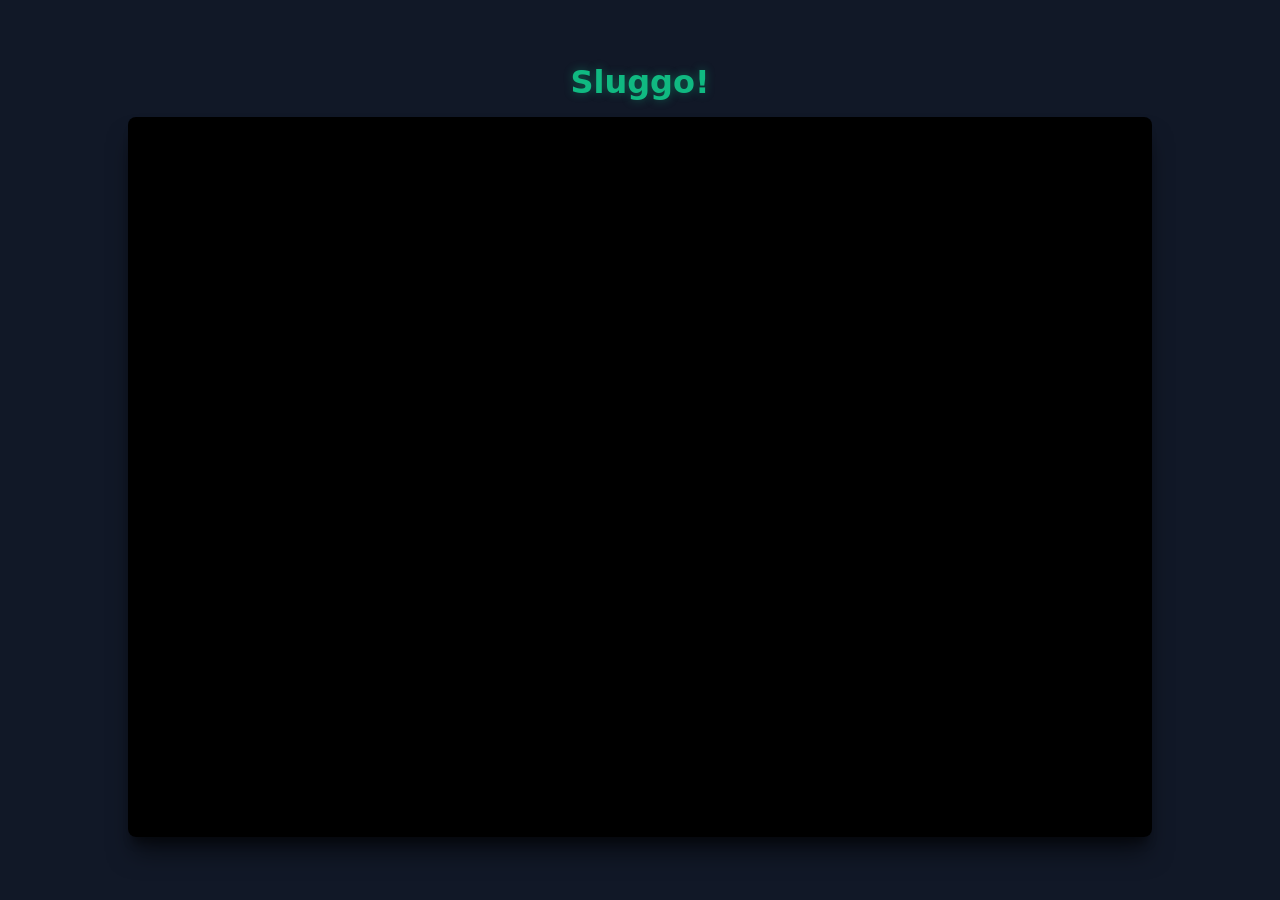
==== web/index.html @ 5cfd44ae "feat: ci + web build" ====
<!DOCTYPE html>
<html lang="en">
<head>
    <meta charset="UTF-8">
    <meta name="viewport" content="width=device-width, initial-scale=1.0">
    <title>Sluggo!</title>
    <style>
        * {
            box-sizing: border-box;
            margin: 0;
            padding: 0;
        }
        body {
            background-color: #111827;
            color: #f3f4f6;
            font-family: system-ui, -apple-system, BlinkMacSystemFont, 'Segoe UI', Roboto, Oxygen, Ubuntu, Cantarell, sans-serif;
            display: flex;
            flex-direction: column;
            align-items: center;
            justify-content: center;
            min-height: 100vh;
            overflow: hidden;
        }
        h1 {
            margin-bottom: 1rem;
            font-size: 2rem;
            color: #10b981;
            text-shadow: 0 0 10px rgba(16, 185, 129, 0.4);
        }
        iframe {
            width: 1024px;
            height: 768px;
            max-width: 100vw;
            max-height: 80vh;
            border: none;
            border-radius: 8px;
            box-shadow: 0 20px 25px -5px rgba(0, 0, 0, 0.5), 0 10px 10px -5px rgba(0, 0, 0, 0.4);
        }
    </style>
</head>
<body>
    <h1>Sluggo!</h1>
    <iframe src="main.html" width="1024" height="768" allow="autoplay"></iframe>
</body>
</html>
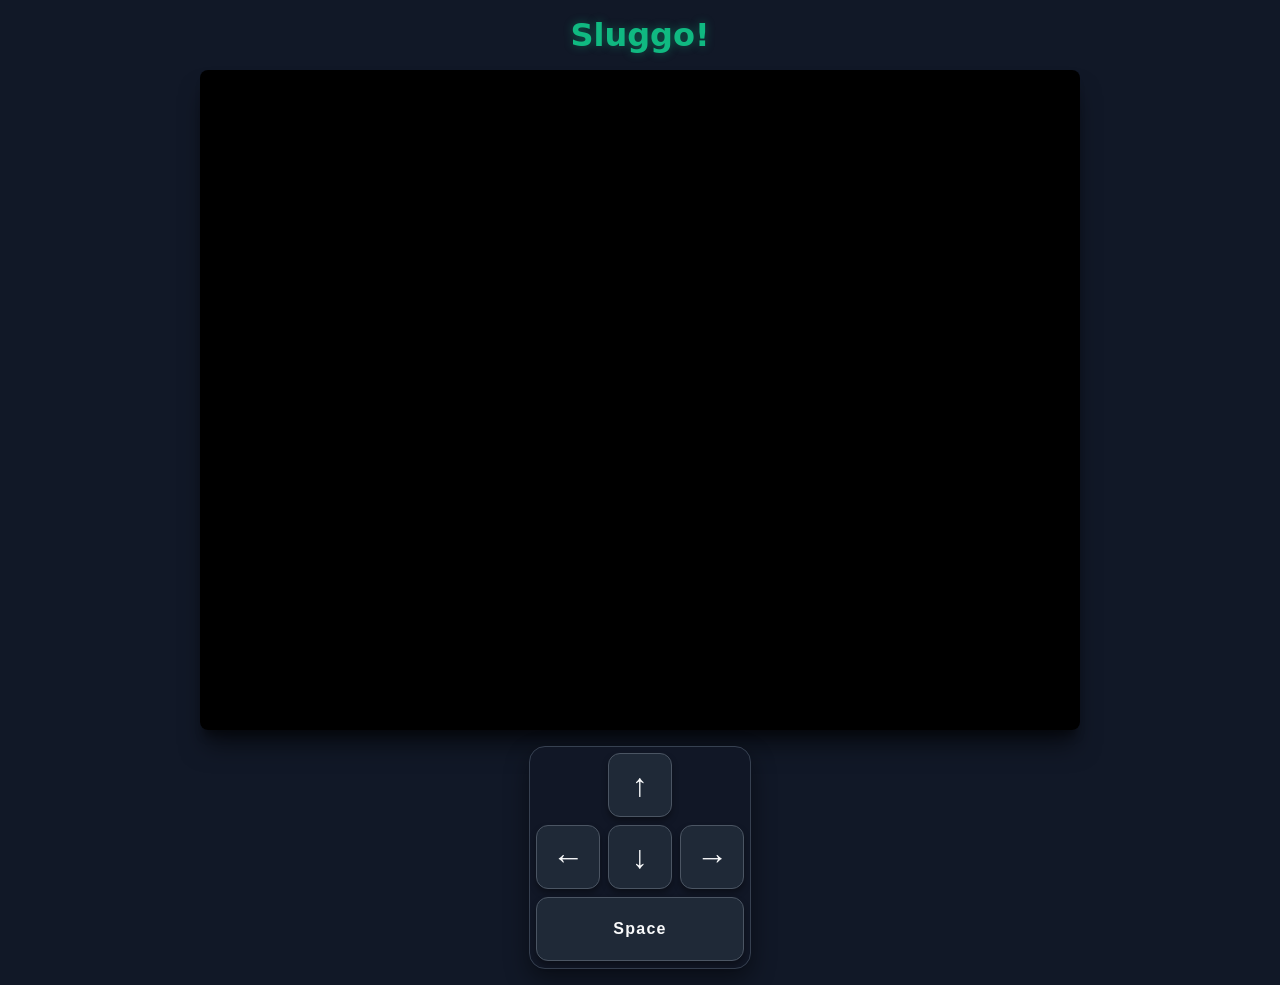
==== commit ef1ba51c: "feat: add mobile web game controls" ====
--- a/web/index.html
+++ b/web/index.html
@@ -5,41 +5,330 @@
     <meta name="viewport" content="width=device-width, initial-scale=1.0">
     <title>Sluggo!</title>
     <style>
+        :root {
+            color-scheme: dark;
+            --control-size: clamp(3.25rem, 12vw, 4rem);
+        }
+
         * {
             box-sizing: border-box;
             margin: 0;
             padding: 0;
         }
+
         body {
             background-color: #111827;
             color: #f3f4f6;
             font-family: system-ui, -apple-system, BlinkMacSystemFont, 'Segoe UI', Roboto, Oxygen, Ubuntu, Cantarell, sans-serif;
             display: flex;
+            min-height: 100vh;
+            min-height: 100dvh;
+            overflow: auto;
+            padding: 1rem;
+        }
+
+        .game-page {
+            align-items: center;
+            display: flex;
+            flex: 1;
             flex-direction: column;
-            align-items: center;
-            justify-content: center;
-            min-height: 100vh;
-            overflow: hidden;
-        }
+            gap: 1rem;
+            justify-content: flex-start;
+            margin: 0 auto;
+            max-width: 1024px;
+        }
+
         h1 {
-            margin-bottom: 1rem;
-            font-size: 2rem;
+            flex: 0 0 auto;
+            font-size: clamp(1.5rem, 5vw, 2rem);
             color: #10b981;
             text-shadow: 0 0 10px rgba(16, 185, 129, 0.4);
         }
-        iframe {
-            width: 1024px;
-            height: 768px;
-            max-width: 100vw;
-            max-height: 80vh;
+
+        .game-frame {
+            aspect-ratio: 4 / 3;
             border: none;
             border-radius: 8px;
             box-shadow: 0 20px 25px -5px rgba(0, 0, 0, 0.5), 0 10px 10px -5px rgba(0, 0, 0, 0.4);
+            display: block;
+            height: auto;
+            max-width: 100%;
+            width: min(1024px, 100%, calc(133.333dvh - 20rem));
+        }
+
+        .controls {
+            align-self: center;
+            background-color: rgba(17, 24, 39, 0.94);
+            border: 1px solid #374151;
+            border-radius: 1rem;
+            box-shadow: 0 10px 25px rgba(0, 0, 0, 0.45);
+            display: grid;
+            gap: 0.5rem;
+            grid-template-columns: repeat(3, var(--control-size));
+            grid-template-rows: repeat(3, var(--control-size));
+            padding: 0.4rem;
+            position: static;
+            touch-action: none;
+            user-select: none;
+            width: max-content;
+            -webkit-user-select: none;
+        }
+
+        .control {
+            align-items: center;
+            background-color: #1f2937;
+            border: 1px solid #4b5563;
+            border-radius: 0.75rem;
+            box-shadow: 0 4px 6px rgba(0, 0, 0, 0.35);
+            color: #f9fafb;
+            cursor: pointer;
+            display: flex;
+            font-size: clamp(1.5rem, 6vw, 2rem);
+            height: var(--control-size);
+            justify-content: center;
+            touch-action: none;
+            transition: background-color 80ms ease, border-color 80ms ease, transform 80ms ease;
+            width: var(--control-size);
+        }
+
+        .control:hover {
+            background-color: #374151;
+            border-color: #10b981;
+        }
+
+        .control:focus-visible {
+            border-color: #34d399;
+            outline: 3px solid rgba(52, 211, 153, 0.45);
+            outline-offset: 3px;
+        }
+
+        .control.is-active,
+        .control:active {
+            background-color: #047857;
+            border-color: #34d399;
+            transform: scale(0.94);
+        }
+
+        .control-up {
+            grid-column: 2;
+            grid-row: 1;
+        }
+
+        .control-left {
+            grid-column: 1;
+            grid-row: 2;
+        }
+
+        .control-down {
+            grid-column: 2;
+            grid-row: 2;
+        }
+
+        .control-right {
+            grid-column: 3;
+            grid-row: 2;
+        }
+
+        .control-space {
+            font-size: clamp(0.8rem, 3vw, 1rem);
+            font-weight: 700;
+            grid-column: 1 / -1;
+            letter-spacing: 0.08em;
+            width: 100%;
+        }
+
+        @media (orientation: landscape) and (max-height: 600px) {
+            body {
+                padding: 0.5rem;
+            }
+
+            .game-page {
+                flex-direction: row;
+                gap: 0.5rem;
+                max-width: none;
+            }
+
+            .game-frame {
+                width: min(calc(100vw - 13rem), calc(133.333dvh - 1.5rem));
+            }
+
+            h1 {
+                display: none;
+            }
+
+            .controls {
+                --control-size: clamp(2.75rem, 14vh, 3.5rem);
+                align-self: flex-end;
+            }
+        }
+
+        @media (orientation: portrait) {
+            body {
+                display: block;
+                min-height: 0;
+                overflow: visible;
+                padding: 0;
+            }
+
+            .game-page {
+                flex: none;
+                gap: 0.5rem;
+                padding: 0;
+                width: 100%;
+            }
+
+            .game-frame {
+                width: 100%;
+            }
+
+            .controls {
+                box-shadow: none;
+            }
         }
     </style>
 </head>
 <body>
-    <h1>Sluggo!</h1>
-    <iframe src="main.html" width="1024" height="768" allow="autoplay"></iframe>
+    <main class="game-page">
+        <h1>Sluggo!</h1>
+        <iframe class="game-frame" id="game-frame" src="main.html" width="1024" height="768" allow="autoplay" title="Sluggo game"></iframe>
+
+        <nav class="controls" aria-label="Game controls">
+            <button class="control control-up" type="button" data-key="ArrowUp" aria-label="Move up">↑</button>
+            <button class="control control-left" type="button" data-key="ArrowLeft" aria-label="Move left">←</button>
+            <button class="control control-down" type="button" data-key="ArrowDown" aria-label="Move down">↓</button>
+            <button class="control control-right" type="button" data-key="ArrowRight" aria-label="Move right">→</button>
+            <button class="control control-space" type="button" data-key="Space" aria-label="Restart game">Space</button>
+        </nav>
+    </main>
+
+    <script>
+        const gameFrame = document.getElementById("game-frame");
+        const controls = Array.from(document.querySelectorAll(".control"));
+        const pressedKeys = new Map();
+        const minimumPressDuration = 100;
+        const keyCodes = {
+            ArrowUp: 38,
+            ArrowLeft: 37,
+            ArrowDown: 40,
+            ArrowRight: 39,
+            Space: 32,
+        };
+
+        function gameCanvas() {
+            return gameFrame.contentDocument?.querySelector("canvas") ?? null;
+        }
+
+        function dispatchKey(key, type) {
+            const canvas = gameCanvas();
+            if (!canvas || !gameFrame.contentWindow) {
+                return;
+            }
+
+            const event = new gameFrame.contentWindow.KeyboardEvent(type, {
+                bubbles: true,
+                cancelable: true,
+                code: key,
+                key: key === "Space" ? " " : key,
+                keyCode: keyCodes[key],
+                repeat: false,
+                view: gameFrame.contentWindow,
+                which: keyCodes[key],
+            });
+
+            canvas.dispatchEvent(event);
+        }
+
+        function pressControl(control) {
+            const key = control.dataset.key;
+            if (pressedKeys.has(key) || !gameCanvas()) {
+                return;
+            }
+
+            const state = {
+                control,
+                pressedAt: performance.now(),
+                releaseTimer: null,
+            };
+            pressedKeys.set(key, state);
+            control.classList.add("is-active");
+            dispatchKey(key, "keydown");
+        }
+
+        function releaseControl(control, immediately = false) {
+            const key = control.dataset.key;
+            const state = pressedKeys.get(key);
+            if (!state) {
+                return;
+            }
+
+            const release = () => {
+                if (pressedKeys.get(key) !== state) {
+                    return;
+                }
+
+                clearTimeout(state.releaseTimer);
+                pressedKeys.delete(key);
+                control.classList.remove("is-active");
+                dispatchKey(key, "keyup");
+            };
+
+            if (immediately) {
+                release();
+                return;
+            }
+
+            const pressDuration = performance.now() - state.pressedAt;
+            const releaseDelay = Math.max(0, minimumPressDuration - pressDuration);
+            state.releaseTimer = window.setTimeout(release, releaseDelay);
+        }
+
+        controls.forEach((control) => {
+            control.addEventListener("pointerdown", (event) => {
+                if (!event.isPrimary) {
+                    return;
+                }
+
+                event.preventDefault();
+                control.setPointerCapture(event.pointerId);
+                pressControl(control);
+            });
+
+            control.addEventListener("pointerup", (event) => {
+                if (event.isPrimary) {
+                    releaseControl(control);
+                }
+            });
+
+            control.addEventListener("pointercancel", () => {
+                releaseControl(control, true);
+            });
+
+            // Assistive technology and keyboard activation generate a click
+            // without the corresponding pointer events.
+            control.addEventListener("click", (event) => {
+                if (event.detail === 0) {
+                    pressControl(control);
+                    releaseControl(control);
+                }
+            });
+        });
+
+        function releaseAllControls() {
+            pressedKeys.forEach((state) => releaseControl(state.control, true));
+        }
+
+        window.addEventListener("blur", () => {
+            requestAnimationFrame(() => {
+                if (!document.hasFocus() || document.activeElement !== gameFrame) {
+                    releaseAllControls();
+                }
+            });
+        });
+        document.addEventListener("visibilitychange", () => {
+            if (document.hidden) {
+                releaseAllControls();
+            }
+        });
+    </script>
 </body>
 </html>
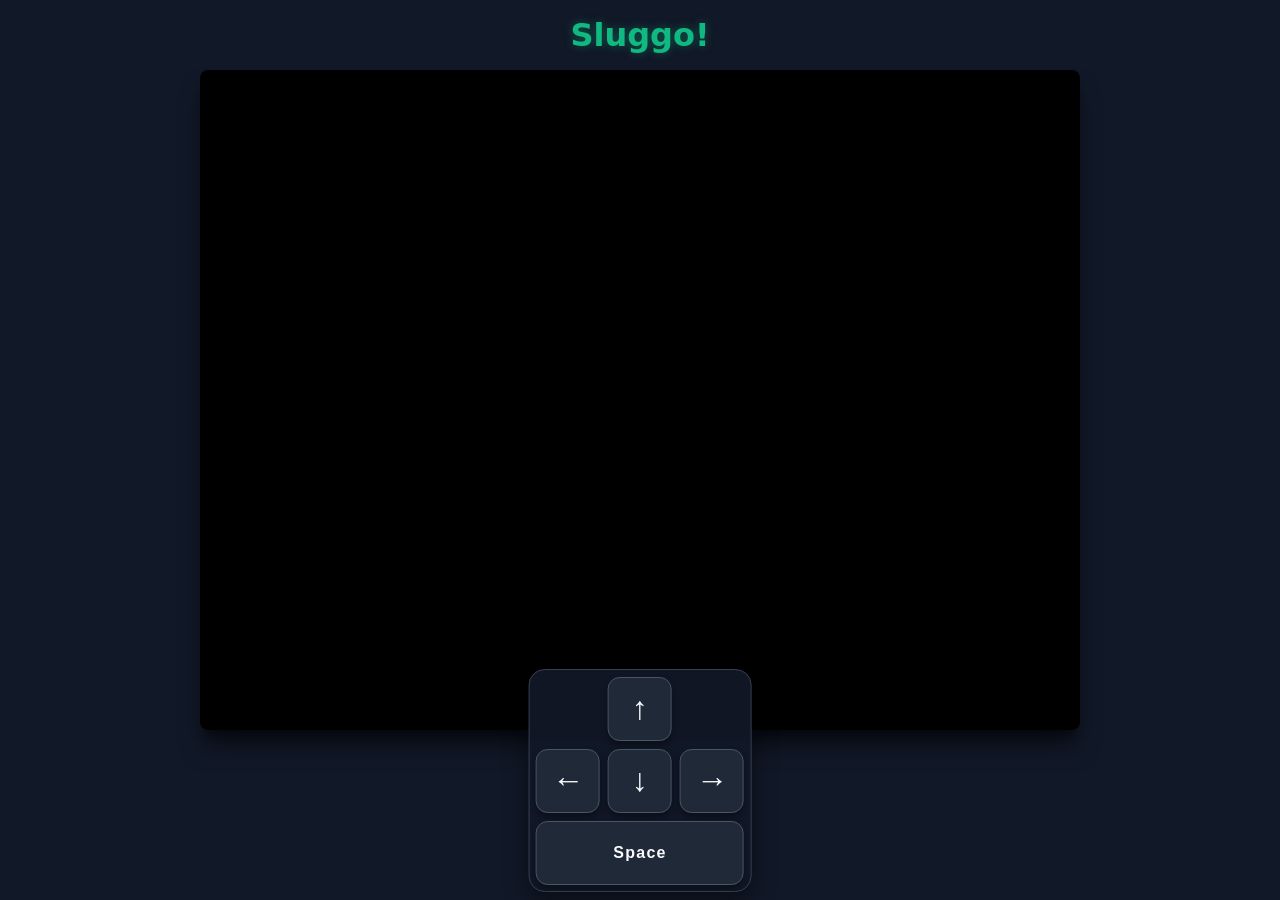
==== commit c40a84b6: "fix: stick web controls to bottom" ====
--- a/web/index.html
+++ b/web/index.html
@@ -61,16 +61,20 @@
             background-color: rgba(17, 24, 39, 0.94);
             border: 1px solid #374151;
             border-radius: 1rem;
+            bottom: calc(0.5rem + env(safe-area-inset-bottom, 0px));
             box-shadow: 0 10px 25px rgba(0, 0, 0, 0.45);
             display: grid;
             gap: 0.5rem;
             grid-template-columns: repeat(3, var(--control-size));
             grid-template-rows: repeat(3, var(--control-size));
+            left: 50%;
             padding: 0.4rem;
-            position: static;
+            position: fixed;
             touch-action: none;
+            transform: translateX(-50%);
             user-select: none;
             width: max-content;
+            z-index: 10;
             -webkit-user-select: none;
         }
 
@@ -158,7 +162,9 @@
 
             .controls {
                 --control-size: clamp(2.75rem, 14vh, 3.5rem);
-                align-self: flex-end;
+                left: auto;
+                right: 0.5rem;
+                transform: none;
             }
         }
 
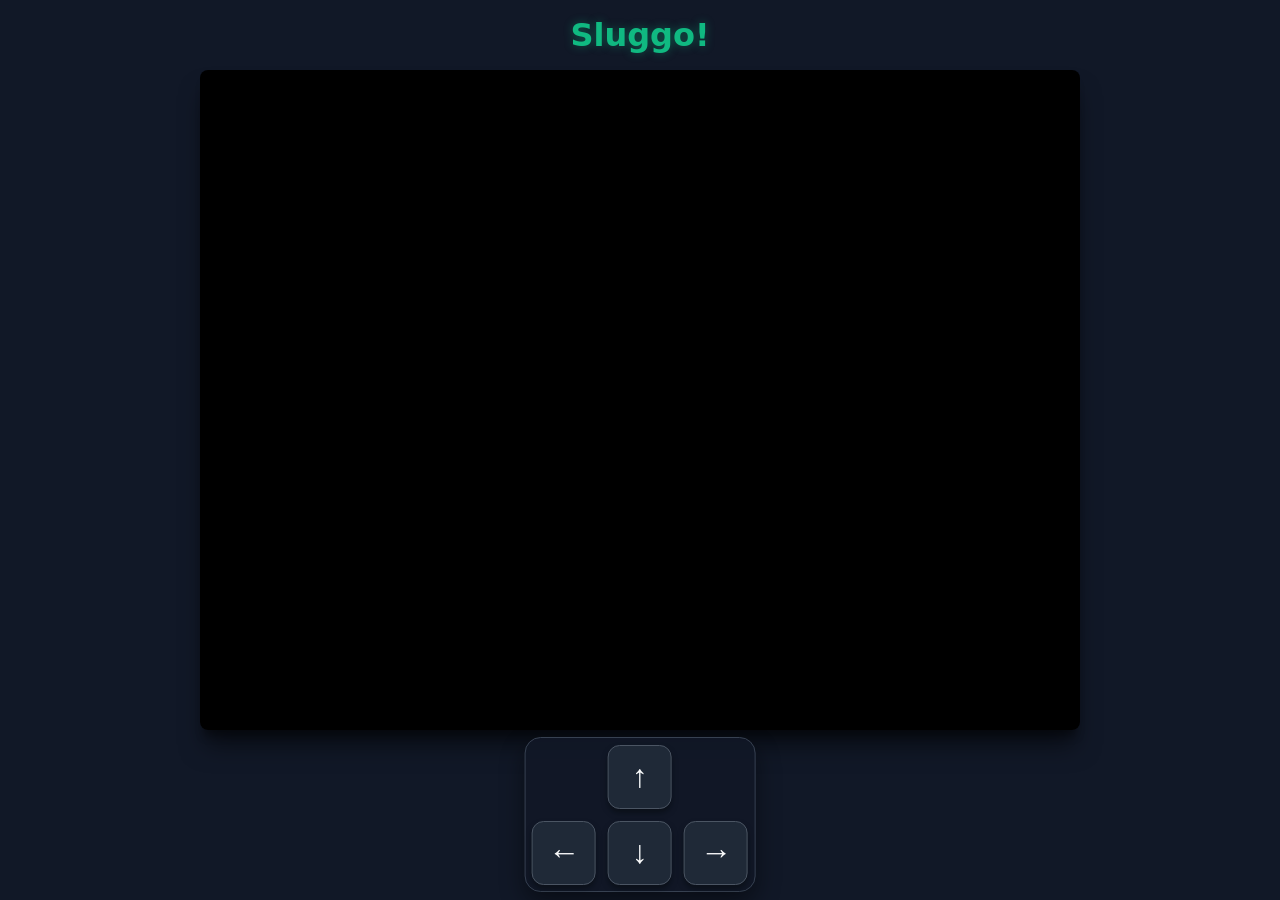
==== commit da271a5d: "feat: drop the space button and enlarge two-handed mobile controls Removing the space button left th" ====
--- a/web/index.html
+++ b/web/index.html
@@ -4,194 +4,8 @@
     <meta charset="UTF-8">
     <meta name="viewport" content="width=device-width, initial-scale=1.0">
     <title>Sluggo!</title>
-    <style>
-        :root {
-            color-scheme: dark;
-            --control-size: clamp(3.25rem, 12vw, 4rem);
-        }
-
-        * {
-            box-sizing: border-box;
-            margin: 0;
-            padding: 0;
-        }
-
-        body {
-            background-color: #111827;
-            color: #f3f4f6;
-            font-family: system-ui, -apple-system, BlinkMacSystemFont, 'Segoe UI', Roboto, Oxygen, Ubuntu, Cantarell, sans-serif;
-            display: flex;
-            min-height: 100vh;
-            min-height: 100dvh;
-            overflow: auto;
-            padding: 1rem;
-        }
-
-        .game-page {
-            align-items: center;
-            display: flex;
-            flex: 1;
-            flex-direction: column;
-            gap: 1rem;
-            justify-content: flex-start;
-            margin: 0 auto;
-            max-width: 1024px;
-        }
-
-        h1 {
-            flex: 0 0 auto;
-            font-size: clamp(1.5rem, 5vw, 2rem);
-            color: #10b981;
-            text-shadow: 0 0 10px rgba(16, 185, 129, 0.4);
-        }
-
-        .game-frame {
-            aspect-ratio: 4 / 3;
-            border: none;
-            border-radius: 8px;
-            box-shadow: 0 20px 25px -5px rgba(0, 0, 0, 0.5), 0 10px 10px -5px rgba(0, 0, 0, 0.4);
-            display: block;
-            height: auto;
-            max-width: 100%;
-            width: min(1024px, 100%, calc(133.333dvh - 20rem));
-        }
-
-        .controls {
-            align-self: center;
-            background-color: rgba(17, 24, 39, 0.94);
-            border: 1px solid #374151;
-            border-radius: 1rem;
-            bottom: calc(0.5rem + env(safe-area-inset-bottom, 0px));
-            box-shadow: 0 10px 25px rgba(0, 0, 0, 0.45);
-            display: grid;
-            gap: 0.5rem;
-            grid-template-columns: repeat(3, var(--control-size));
-            grid-template-rows: repeat(3, var(--control-size));
-            left: 50%;
-            padding: 0.4rem;
-            position: fixed;
-            touch-action: none;
-            transform: translateX(-50%);
-            user-select: none;
-            width: max-content;
-            z-index: 10;
-            -webkit-user-select: none;
-        }
-
-        .control {
-            align-items: center;
-            background-color: #1f2937;
-            border: 1px solid #4b5563;
-            border-radius: 0.75rem;
-            box-shadow: 0 4px 6px rgba(0, 0, 0, 0.35);
-            color: #f9fafb;
-            cursor: pointer;
-            display: flex;
-            font-size: clamp(1.5rem, 6vw, 2rem);
-            height: var(--control-size);
-            justify-content: center;
-            touch-action: none;
-            transition: background-color 80ms ease, border-color 80ms ease, transform 80ms ease;
-            width: var(--control-size);
-        }
-
-        .control:hover {
-            background-color: #374151;
-            border-color: #10b981;
-        }
-
-        .control:focus-visible {
-            border-color: #34d399;
-            outline: 3px solid rgba(52, 211, 153, 0.45);
-            outline-offset: 3px;
-        }
-
-        .control.is-active,
-        .control:active {
-            background-color: #047857;
-            border-color: #34d399;
-            transform: scale(0.94);
-        }
-
-        .control-up {
-            grid-column: 2;
-            grid-row: 1;
-        }
-
-        .control-left {
-            grid-column: 1;
-            grid-row: 2;
-        }
-
-        .control-down {
-            grid-column: 2;
-            grid-row: 2;
-        }
-
-        .control-right {
-            grid-column: 3;
-            grid-row: 2;
-        }
-
-        .control-space {
-            font-size: clamp(0.8rem, 3vw, 1rem);
-            font-weight: 700;
-            grid-column: 1 / -1;
-            letter-spacing: 0.08em;
-            width: 100%;
-        }
-
-        @media (orientation: landscape) and (max-height: 600px) {
-            body {
-                padding: 0.5rem;
-            }
-
-            .game-page {
-                flex-direction: row;
-                gap: 0.5rem;
-                max-width: none;
-            }
-
-            .game-frame {
-                width: min(calc(100vw - 13rem), calc(133.333dvh - 1.5rem));
-            }
-
-            h1 {
-                display: none;
-            }
-
-            .controls {
-                --control-size: clamp(2.75rem, 14vh, 3.5rem);
-                left: auto;
-                right: 0.5rem;
-                transform: none;
-            }
-        }
-
-        @media (orientation: portrait) {
-            body {
-                display: block;
-                min-height: 0;
-                overflow: visible;
-                padding: 0;
-            }
-
-            .game-page {
-                flex: none;
-                gap: 0.5rem;
-                padding: 0;
-                width: 100%;
-            }
-
-            .game-frame {
-                width: 100%;
-            }
-
-            .controls {
-                box-shadow: none;
-            }
-        }
-    </style>
+    <link rel="stylesheet" href="style.css">
+    <script src="controls.js" defer></script>
 </head>
 <body>
     <main class="game-page">
@@ -203,138 +17,7 @@
             <button class="control control-left" type="button" data-key="ArrowLeft" aria-label="Move left">←</button>
             <button class="control control-down" type="button" data-key="ArrowDown" aria-label="Move down">↓</button>
             <button class="control control-right" type="button" data-key="ArrowRight" aria-label="Move right">→</button>
-            <button class="control control-space" type="button" data-key="Space" aria-label="Restart game">Space</button>
         </nav>
     </main>
-
-    <script>
-        const gameFrame = document.getElementById("game-frame");
-        const controls = Array.from(document.querySelectorAll(".control"));
-        const pressedKeys = new Map();
-        const minimumPressDuration = 100;
-        const keyCodes = {
-            ArrowUp: 38,
-            ArrowLeft: 37,
-            ArrowDown: 40,
-            ArrowRight: 39,
-            Space: 32,
-        };
-
-        function gameCanvas() {
-            return gameFrame.contentDocument?.querySelector("canvas") ?? null;
-        }
-
-        function dispatchKey(key, type) {
-            const canvas = gameCanvas();
-            if (!canvas || !gameFrame.contentWindow) {
-                return;
-            }
-
-            const event = new gameFrame.contentWindow.KeyboardEvent(type, {
-                bubbles: true,
-                cancelable: true,
-                code: key,
-                key: key === "Space" ? " " : key,
-                keyCode: keyCodes[key],
-                repeat: false,
-                view: gameFrame.contentWindow,
-                which: keyCodes[key],
-            });
-
-            canvas.dispatchEvent(event);
-        }
-
-        function pressControl(control) {
-            const key = control.dataset.key;
-            if (pressedKeys.has(key) || !gameCanvas()) {
-                return;
-            }
-
-            const state = {
-                control,
-                pressedAt: performance.now(),
-                releaseTimer: null,
-            };
-            pressedKeys.set(key, state);
-            control.classList.add("is-active");
-            dispatchKey(key, "keydown");
-        }
-
-        function releaseControl(control, immediately = false) {
-            const key = control.dataset.key;
-            const state = pressedKeys.get(key);
-            if (!state) {
-                return;
-            }
-
-            const release = () => {
-                if (pressedKeys.get(key) !== state) {
-                    return;
-                }
-
-                clearTimeout(state.releaseTimer);
-                pressedKeys.delete(key);
-                control.classList.remove("is-active");
-                dispatchKey(key, "keyup");
-            };
-
-            if (immediately) {
-                release();
-                return;
-            }
-
-            const pressDuration = performance.now() - state.pressedAt;
-            const releaseDelay = Math.max(0, minimumPressDuration - pressDuration);
-            state.releaseTimer = window.setTimeout(release, releaseDelay);
-        }
-
-        controls.forEach((control) => {
-            control.addEventListener("pointerdown", (event) => {
-                if (!event.isPrimary) {
-                    return;
-                }
-
-                event.preventDefault();
-                control.setPointerCapture(event.pointerId);
-                pressControl(control);
-            });
-
-            control.addEventListener("pointerup", (event) => {
-                if (event.isPrimary) {
-                    releaseControl(control);
-                }
-            });
-
-            control.addEventListener("pointercancel", () => {
-                releaseControl(control, true);
-            });
-
-            // Assistive technology and keyboard activation generate a click
-            // without the corresponding pointer events.
-            control.addEventListener("click", (event) => {
-                if (event.detail === 0) {
-                    pressControl(control);
-                    releaseControl(control);
-                }
-            });
-        });
-
-        function releaseAllControls() {
-            pressedKeys.forEach((state) => releaseControl(state.control, true));
-        }
-
-        window.addEventListener("blur", () => {
-            requestAnimationFrame(() => {
-                if (!document.hasFocus() || document.activeElement !== gameFrame) {
-                    releaseAllControls();
-                }
-            });
-        });
-        document.addEventListener("visibilitychange", () => {
-            if (document.hidden) {
-                releaseAllControls();
-            }
-        });
-    </script>
 </body>
 </html>
--- a/web/style.css
+++ b/web/style.css
@@ -0,0 +1,176 @@
+:root {
+    color-scheme: dark;
+    --control-size: clamp(3.25rem, 12vw, 4rem);
+}
+
+* {
+    box-sizing: border-box;
+    margin: 0;
+    padding: 0;
+}
+
+body {
+    background-color: #111827;
+    color: #f3f4f6;
+    font-family: system-ui, sans-serif;
+    display: flex;
+    min-height: 100vh;
+    min-height: 100dvh;
+    overflow: auto;
+    padding: 1rem;
+}
+
+.game-page {
+    align-items: center;
+    display: flex;
+    flex: 1;
+    flex-direction: column;
+    gap: 1rem;
+    justify-content: flex-start;
+    margin: 0 auto;
+    max-width: 1024px;
+}
+
+h1 {
+    color: #10b981;
+    font-size: clamp(1.5rem, 5vw, 2rem);
+    text-shadow: 0 0 10px rgba(16, 185, 129, 0.4);
+}
+
+.game-frame {
+    aspect-ratio: 4 / 3;
+    border: none;
+    border-radius: 8px;
+    box-shadow: 0 20px 25px -5px rgba(0, 0, 0, 0.5), 0 10px 10px -5px rgba(0, 0, 0, 0.4);
+    display: block;
+    height: auto;
+    max-width: 100%;
+    width: min(1024px, 100%, calc(133.333dvh - 20rem));
+}
+
+.controls {
+    background-color: rgba(17, 24, 39, 0.94);
+    border: 1px solid #374151;
+    border-radius: 1rem;
+    bottom: calc(0.5rem + env(safe-area-inset-bottom, 0px));
+    box-shadow: 0 10px 25px rgba(0, 0, 0, 0.45);
+    display: grid;
+    gap: 0.75rem;
+    grid-template-columns: repeat(3, var(--control-size));
+    grid-template-rows: repeat(2, var(--control-size));
+    left: 50%;
+    padding: 0.4rem;
+    position: fixed;
+    touch-action: none;
+    transform: translateX(-50%);
+    user-select: none;
+    width: max-content;
+    z-index: 10;
+    -webkit-user-select: none;
+}
+
+.control {
+    align-items: center;
+    background-color: #1f2937;
+    border: 1px solid #4b5563;
+    border-radius: 0.75rem;
+    box-shadow: 0 4px 6px rgba(0, 0, 0, 0.35);
+    color: #f9fafb;
+    cursor: pointer;
+    display: flex;
+    font-size: clamp(1.5rem, 6vw, 2rem);
+    height: var(--control-size);
+    justify-content: center;
+    transition: background-color 80ms ease, border-color 80ms ease, transform 80ms ease;
+    width: var(--control-size);
+}
+
+.control:hover {
+    background-color: #374151;
+    border-color: #10b981;
+}
+
+.control:focus-visible {
+    border-color: #34d399;
+    outline: 3px solid rgba(52, 211, 153, 0.45);
+    outline-offset: 3px;
+}
+
+.control:active {
+    background-color: #047857;
+    border-color: #34d399;
+    transform: scale(0.94);
+}
+
+.control-up {
+    grid-column: 2;
+    grid-row: 1;
+}
+
+.control-left {
+    grid-column: 1;
+    grid-row: 2;
+}
+
+.control-down {
+    grid-column: 2;
+    grid-row: 2;
+}
+
+.control-right {
+    grid-column: 3;
+    grid-row: 2;
+}
+
+@media (orientation: landscape) and (max-height: 600px) {
+    body {
+        padding: 0.5rem;
+    }
+
+    .game-page {
+        flex-direction: row;
+        gap: 0.5rem;
+        max-width: none;
+    }
+
+    .game-frame {
+        width: min(calc(100vw - 17rem), calc(133.333dvh - 1.5rem));
+    }
+
+    h1 {
+        display: none;
+    }
+
+    .controls {
+        /* Two-handed landscape: bigger targets. The frame is narrowed above to
+           match so the pad never covers the game. */
+        --control-size: clamp(3rem, 16vh, 4.25rem);
+        left: auto;
+        right: 0.5rem;
+        transform: none;
+    }
+}
+
+@media (orientation: portrait) {
+    body {
+        display: block;
+        min-height: 0;
+        overflow: visible;
+        padding: 0;
+    }
+
+    .game-page {
+        flex: none;
+        gap: 0.5rem;
+        padding: 0;
+        width: 100%;
+    }
+
+    .game-frame {
+        width: 100%;
+    }
+
+    .controls {
+        box-shadow: none;
+    }
+}
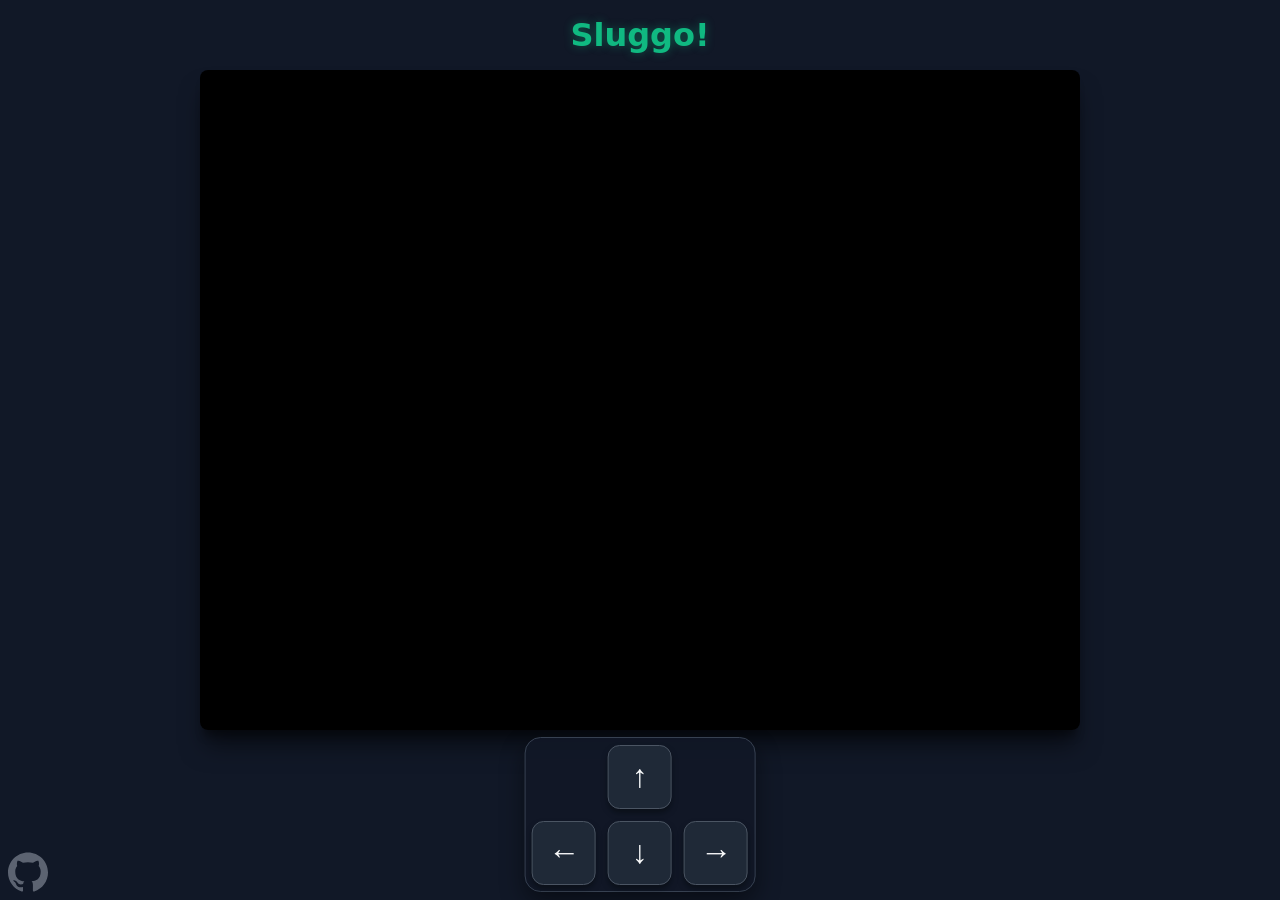
==== commit e4993857: "refactor: improve font clarity + add github link" ====
--- a/web/index.html
+++ b/web/index.html
@@ -18,6 +18,10 @@
             <button class="control control-down" type="button" data-key="ArrowDown" aria-label="Move down">↓</button>
             <button class="control control-right" type="button" data-key="ArrowRight" aria-label="Move right">→</button>
         </nav>
+
+        <a class="source-link" href="https://github.com/AdrianLThomas/sluggo" target="_blank" rel="noopener noreferrer" aria-label="Source code on GitHub" title="Source code on GitHub">
+            <svg viewBox="0 0 24 24" width="40" height="40" fill="currentColor" aria-hidden="true" focusable="false"><path d="M12 .297c-6.63 0-12 5.373-12 12 0 5.303 3.438 9.8 8.205 11.385.6.113.82-.258.82-.577 0-.285-.01-1.04-.015-2.04-3.338.724-4.042-1.61-4.042-1.61C4.422 18.07 3.633 17.7 3.633 17.7c-1.087-.744.084-.729.084-.729 1.205.084 1.838 1.236 1.838 1.236 1.07 1.835 2.809 1.305 3.495.998.108-.776.417-1.305.76-1.605-2.665-.3-5.466-1.332-5.466-5.93 0-1.31.465-2.38 1.235-3.22-.135-.303-.54-1.523.105-3.176 0 0 1.005-.322 3.3 1.23.96-.267 1.98-.399 3-.405 1.02.006 2.04.138 3 .405 2.28-1.552 3.285-1.23 3.285-1.23.645 1.653.24 2.873.12 3.176.765.84 1.23 1.91 1.23 3.22 0 4.61-2.805 5.625-5.475 5.92.42.36.81 1.096.81 2.22 0 1.606-.015 2.896-.015 3.286 0 .315.21.69.825.57C20.565 22.092 24 17.592 24 12.297c0-6.627-5.373-12-12-12"/></svg>
+        </a>
     </main>
 </body>
 </html>
--- a/web/style.css
+++ b/web/style.css
@@ -35,6 +35,23 @@
     color: #10b981;
     font-size: clamp(1.5rem, 5vw, 2rem);
     text-shadow: 0 0 10px rgba(16, 185, 129, 0.4);
+}
+
+.source-link {
+    bottom: calc(0.5rem + env(safe-area-inset-bottom, 0px));
+    color: #9ca3af;
+    left: calc(0.5rem + env(safe-area-inset-left, 0px));
+    line-height: 0;
+    opacity: 0.55;
+    position: fixed;
+    transition: color 80ms ease, opacity 80ms ease;
+    z-index: 5;
+}
+
+.source-link:hover,
+.source-link:focus-visible {
+    color: #10b981;
+    opacity: 1;
 }
 
 .game-frame {
